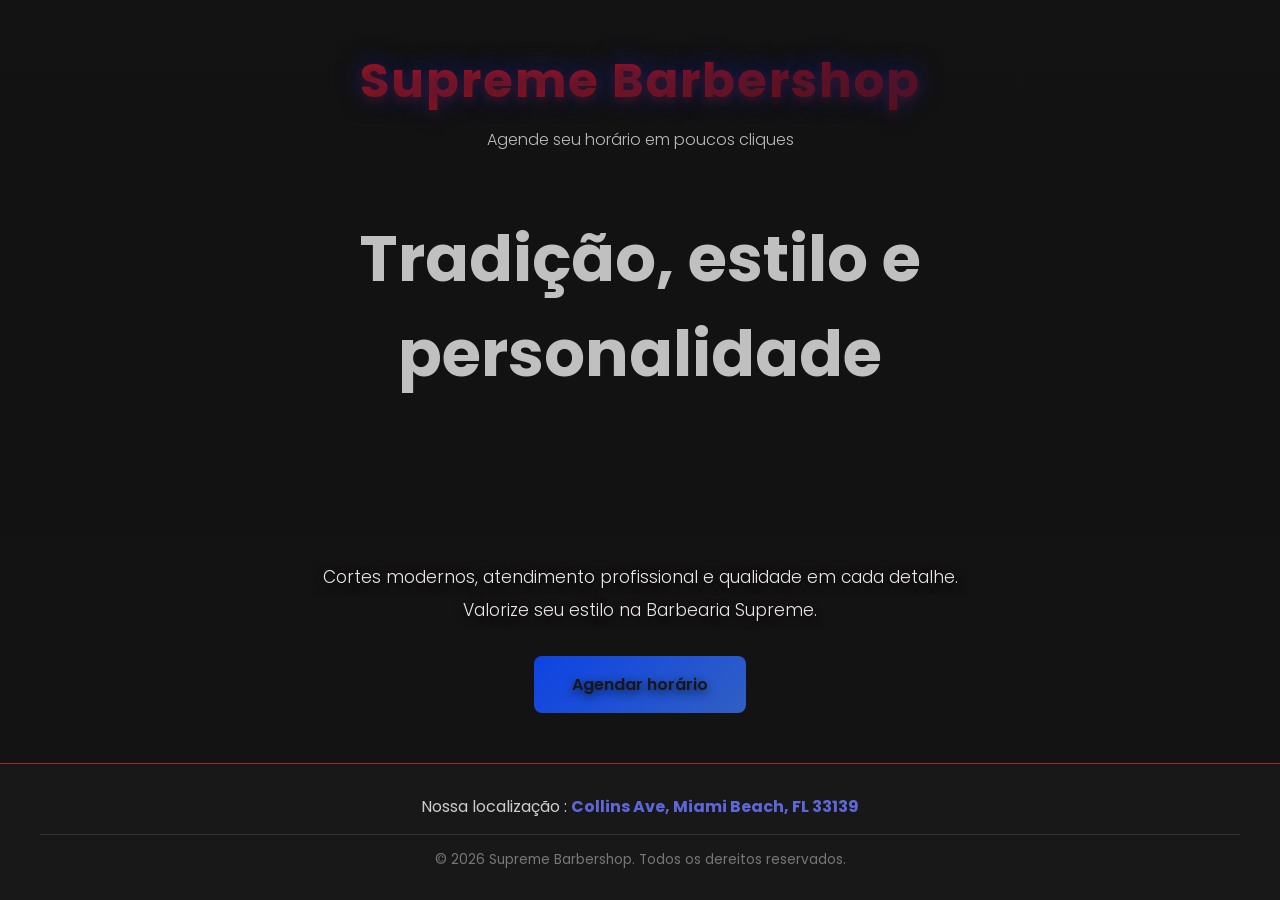
==== index.html @ 7e69fdf1 "color del body cambiado" ====
<!DOCTYPE html>
<html lang="pt-br">

<head>
    <meta charset="UTF-8">
    <meta name="viewport" content="width=device-width, initial-scale=1.0">
    <title>Supreme Barbershop</title>
    <link rel="preconnect" href="https://fonts.googleapis.com">
    <link rel="preconnect" href="https://fonts.gstatic.com" crossorigin>
    <link href="https://fonts.googleapis.com/css2?family=Poppins:wght@300;400;500;600;700&display=swap"
        rel="stylesheet">
     
    
    <style>

        * {
            margin: 0;
            padding: 0;
            box-sizing: border-box;
        }

        body {
            min-height: 100vh;
            font-family: 'Poppins', sans-serif;
           background-color:rgb(40, 40, 40);
        background-image: url('./assets/fondo-supremetlf.webp');
            background-size: cover;
            position: relative;
            display: flex;
            flex-direction: column;
        }

        
        body::before {
            content: "";
            position: absolute;
            inset: 0;
            background:
                linear-gradient(
                    to bottom,
                    rgba(0, 0, 0, 0.54),
                    rgba(0, 0, 0, 0.548),
                    rgba(0, 0, 0, 0.514)
                );
            z-index: 0;
        }

        

        header,
        main,
        footer {
            position: relative;
            z-index: 1;
        }

        
        header {
            text-align: center;
            padding: 25px 20px;
            top: 20px;
        }

         header h1 {
            font-size: clamp(2rem, 4vw, 3rem);
            font-weight: 700;
            letter-spacing: 2px;

  background: linear-gradient(
                135deg,
                #c01613 0%,
                #a41010 25%,
                #24060b 50%,
                #ca2626 75%,
                #631408 100%
            );

            -webkit-background-clip: text;
            -webkit-text-fill-color: transparent;
            background-clip: text;

            background-size: 200% auto;
            animation: brilhoMetalico 5s linear infinite;

            text-shadow:
                0 4px 10px rgba(74, 24, 24, 0.644),
                0 0 25px rgba(15, 38, 212, 0.502);

          
        }

        @keyframes brilhoMetalico {
            0% {
                background-position: 0% 50%;
            }

            50% {
                background-position: 100% 50%;
            }

            100% {
                background-position: 0% 50%;
            }
        }



        header p {
            margin-top: 10px;
            font-size: 1rem;
            color: #c2bcbcfb;
            font-weight: 300;
        }

        
        main {
            flex: 1;
            display: flex;
            justify-content: center;
            align-items: center;
            padding: 20px;
            top: 55px;
        }

        .card-apresentacao {
            width: 100%;
            max-width: 850px;

            text-align: center;

            display: flex;
            flex-direction: column;
            align-items: center;
        
            padding: 40px;

            text-shadow:
                0 3px 10px rgba(8, 8, 8, 0.733);

            animation: fadeUp 1s ease;
        }

        @keyframes fadeUp {
            from {
                opacity: 0;
                transform: translateY(30px);
            }

            to {
                opacity: 1;
                transform: translateY(0);
            }
        }

        h2{
      
        color: rgba(204, 204, 204, 0.936);
        
        z-index: 10;        
        
        }



.contenedor-posicion {
    width: 100%;
    display: flex;
    justify-content: center;
    
    
    margin-top: 6vh; 
}


.contenedor-posicion h2 {
    width: 90%;
    max-width: 800px;
    text-align: center;
    margin: 0;
    
    
    font-size: clamp(2.2rem, 5vw, 4rem); 
}

        

        
        .card-apresentacao p {
            max-width: 650px;

            font-size: 1.07rem;
            font-weight: 300;

            line-height: 1.9;

            color: rgb(238, 229, 229);

            margin-bottom: 30px;
        }

        
        .btn {
            display: inline-block;

            text-decoration: none;

            background: linear-gradient(
                135deg,
                #0e44e6fb,
                #305fc4
            );

            color: #181717;

            padding: 16px 38px;

            border-radius: 8px;

            font-size: 1rem;
            font-weight: 600;

            transition: .3s ease;
        }

        .btn:hover {
            transform: translateY(-4px);

            box-shadow:
                0 7px 30px rgba(202, 8, 95, 0.795);
        }

        
           
.footer-barberia {
  background-color: #1a1a1ac0; 
  color: #ffffff; 
  padding: 30px 20px; 
  text-align: center; 
  border-top: 1px solid #bc2d2dd3; 

}

.footer-content {
  max-width: 1200px;
  margin: 0 auto;
  display: flex;
  flex-direction: column; 
  gap: 15px; 
}


.footer-location {
  font-size: 1rem;
  margin: 0;
  color: #cccccc; 
}


.footer-location a {
  color: #646de7ee; 
  text-decoration: none; 
  font-weight: bold;
  transition: color 0.3s ease; 
}


.footer-location a:hover {
  color: #ffffff; 
  text-decoration: underline; 
}


.footer-rights {
  font-size: 0.85rem; 
  color: #777777; 
  margin: 0;
  border-top: 1px solid #333333; 
  padding-top: 15px; 
}

        

        @media (max-width: 768px) {

            header {
                padding: 20px 15px;
            }

            .card-apresentacao  {
                font-size: 2.3rem;
            }

           h2{
         
             font-size: 2.3rem;
            }
        

            .card-apresentacao p {
                font-size: .95rem;
                line-height: 1.8;
            }

            .btn {
                width: 100%;
                max-width: 280px;
            }
        }

       
        @media (max-width: 480px) {

            .card-apresentacao h2 {
                font-size: 1.9rem;
            }

            .card-apresentacao p {
                font-size: .92rem;
            }

            header p {
                font-size: .9rem;
            }
        }
    </style>
</head>

<body>

   

    <header>
        <h1>Supreme Barbershop</h1>
        <p>Agende seu horário em poucos cliques</p>
    </header>

   <div class="contenedor-posicion">
    <h2>Tradição, estilo e personalidade</h2>
</div>

    <main>

        <div class="card-apresentacao">

           

            <p>
                Cortes modernos, atendimento profissional e qualidade em cada detalhe. Valorize seu estilo na Barbearia Supreme.
            </p>

            <a href="index-agendamento.html" class="btn"> Agendar horário</a>

        </div>

    </main>

   <footer class="footer-barberia">
  <div class="footer-content">
    
    <p class="footer-location">
     Nossa localização : 
      <a href="https://maps.app.goo.gl/w9Q3JA3pLJuxtgeJ9" target="_blank" rel="noopener noreferrer">
        Collins Ave, Miami Beach, FL 33139
      </a>
    </p>
    
    
    <p class="footer-rights">
      &copy; 2026 Supreme Barbershop. Todos os dereitos reservados.
    </p>
  </div>
</footer>

</body>

</html>
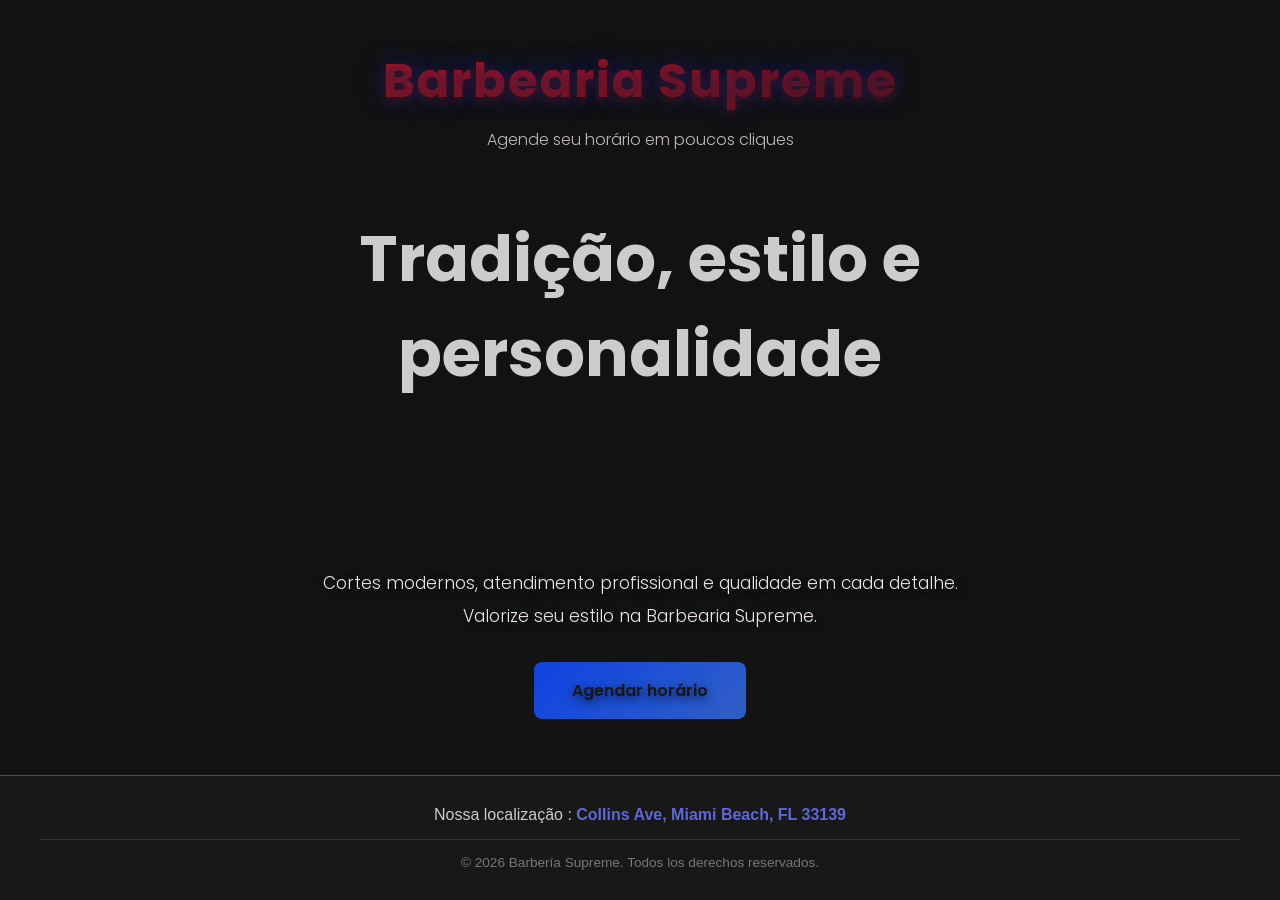
==== commit fa5b2781: "Atualiza o título da página para "Barbearia Supreme 1"" ====
--- a/index.html
+++ b/index.html
@@ -5,7 +5,7 @@
 <head>
     <meta charset="UTF-8">
     <meta name="viewport" content="width=device-width, initial-scale=1.0">
-    <title>Supreme Barbershop</title>
+    <title>Barbearia Supreme 1</title>
     <link rel="preconnect" href="https://fonts.googleapis.com">
     <link rel="preconnect" href="https://fonts.gstatic.com" crossorigin>
     <link href="https://fonts.googleapis.com/css2?family=Poppins:wght@300;400;500;600;700&display=swap"
@@ -31,7 +31,7 @@
             flex-direction: column;
         }
 
-        
+        /* Overlay elegante */
         body::before {
             content: "";
             position: absolute;
@@ -39,7 +39,7 @@
             background:
                 linear-gradient(
                     to bottom,
-                    rgba(0, 0, 0, 0.54),
+                    rgba(0, 0, 0, 0.55),
                     rgba(0, 0, 0, 0.548),
                     rgba(0, 0, 0, 0.514)
                 );
@@ -55,7 +55,7 @@
             z-index: 1;
         }
 
-        
+        /* HEADER */
         header {
             text-align: center;
             padding: 25px 20px;
@@ -113,7 +113,7 @@
             font-weight: 300;
         }
 
-        
+        /* CONTEÚDO PRINCIPAL */
         main {
             flex: 1;
             display: flex;
@@ -155,37 +155,37 @@
 
         h2{
       
-        color: rgba(204, 204, 204, 0.936);
+        color: rgb(204, 204, 204);
         
         z-index: 10;        
         
         }
 
 
-
+/* El contenedor fija el texto en el lugar exacto de tu imagen */
 .contenedor-posicion {
     width: 100%;
     display: flex;
     justify-content: center;
     
-    
-    margin-top: 6vh; 
-}
-
-
+    /* CONTROLADOR DE POSICIÓN: Ajusta este % si quieres moverlo más arriba o abajo */
+    margin-top: 6vh; /* Se adapta al alto de cualquier pantalla de celular o PC */
+}
+
+/* El h2 se adapta de tamaño para nunca desacomodarse */
 .contenedor-posicion h2 {
     width: 90%;
     max-width: 800px;
     text-align: center;
     margin: 0;
     
-    
+    /* TAMAÑO RESPONSIVO: Se encoge en celulares y crece en monitores solo */
     font-size: clamp(2.2rem, 5vw, 4rem); 
 }
 
         
 
-        
+        /* TEXTO */
         .card-apresentacao p {
             max-width: 650px;
 
@@ -199,7 +199,7 @@
             margin-bottom: 30px;
         }
 
-        
+        /* BOTÃO */
         .btn {
             display: inline-block;
 
@@ -230,57 +230,60 @@
                 0 7px 30px rgba(202, 8, 95, 0.795);
         }
 
-        
-           
+        /* FOOTER */
+        
+           /* Contenedor principal del footer */
 .footer-barberia {
-  background-color: #1a1a1ac0; 
-  color: #ffffff; 
-  padding: 30px 20px; 
-  text-align: center; 
-  border-top: 1px solid #bc2d2dd3; 
-
-}
-
+  background-color: #1a1a1ac0; /* Fondo oscuro elegante */
+  color: #ffffff; /* Texto blanco */
+  padding: 30px 20px; /* Espacio interno arriba/abajo y lados */
+  text-align: center; /* Centra todo el contenido */
+  font-family: 'Arial', sans-serif; /* Tipografía limpia */
+  border-top: 1px solid #bc2d2dd3; /* Línea dorada decorativa arriba */
+}
+
+/* Caja que centra y limita el ancho en pantallas grandes */
 .footer-content {
   max-width: 1200px;
   margin: 0 auto;
   display: flex;
-  flex-direction: column; 
-  gap: 15px; 
-}
-
-
+  flex-direction: column; /* Coloca un texto sobre el otro */
+  gap: 15px; /* Espacio de separación entre los dos textos */
+}
+
+/* Estilo para el texto de la ubicación */
 .footer-location {
   font-size: 1rem;
   margin: 0;
-  color: #cccccc; 
-}
-
-
+  color: #cccccc; /* Gris claro para que no compita con el enlace */
+}
+
+/* Estilo específico para el enlace de Google Maps */
 .footer-location a {
-  color: #646de7ee; 
-  text-decoration: none; 
+  color: #646de7ee; /* Color dorado para el enlace (estilo barbería) */
+  text-decoration: none; /* Quita el subrayado feo por defecto */
   font-weight: bold;
-  transition: color 0.3s ease; 
-}
-
-
+  transition: color 0.3s ease; /* Efecto suave al pasar el cursor */
+}
+
+/* Efecto cuando el cliente pasa el mouse por encima del enlace */
 .footer-location a:hover {
-  color: #ffffff; 
-  text-decoration: underline; 
-}
-
-
+  color: #ffffff; /* Cambia a blanco brillante */
+  text-decoration: underline; /* Aparece un subrayado elegante */
+}
+
+/* Estilo para los derechos reservados */
 .footer-rights {
-  font-size: 0.85rem; 
-  color: #777777; 
+  font-size: 0.85rem; /* Letra un poco más pequeña */
+  color: #777777; /* Gris oscuro discreto */
   margin: 0;
-  border-top: 1px solid #333333; 
-  padding-top: 15px; 
-}
-
-        
-
+  border-top: 1px solid #333333; /* Línea sutil de división */
+  padding-top: 15px; /* Espacio arriba de la línea */
+}
+
+        
+
+        /* TABLETS */
         @media (max-width: 768px) {
 
             header {
@@ -308,7 +311,7 @@
             }
         }
 
-       
+        /* CELULARES */
         @media (max-width: 480px) {
 
             .card-apresentacao h2 {
@@ -331,7 +334,7 @@
    
 
     <header>
-        <h1>Supreme Barbershop</h1>
+        <h1>Barbearia Supreme</h1>
         <p>Agende seu horário em poucos cliques</p>
     </header>
 
@@ -355,9 +358,10 @@
 
     </main>
 
+    <!-- FOOTER -->
    <footer class="footer-barberia">
   <div class="footer-content">
-    
+    <!-- Bloque de Ubicación -->
     <p class="footer-location">
      Nossa localização : 
       <a href="https://maps.app.goo.gl/w9Q3JA3pLJuxtgeJ9" target="_blank" rel="noopener noreferrer">
@@ -365,9 +369,9 @@
       </a>
     </p>
     
-    
+    <!-- Bloque de Derechos Reservados -->
     <p class="footer-rights">
-      &copy; 2026 Supreme Barbershop. Todos os dereitos reservados.
+      &copy; 2026 Barbería Supreme. Todos los derechos reservados.
     </p>
   </div>
 </footer>
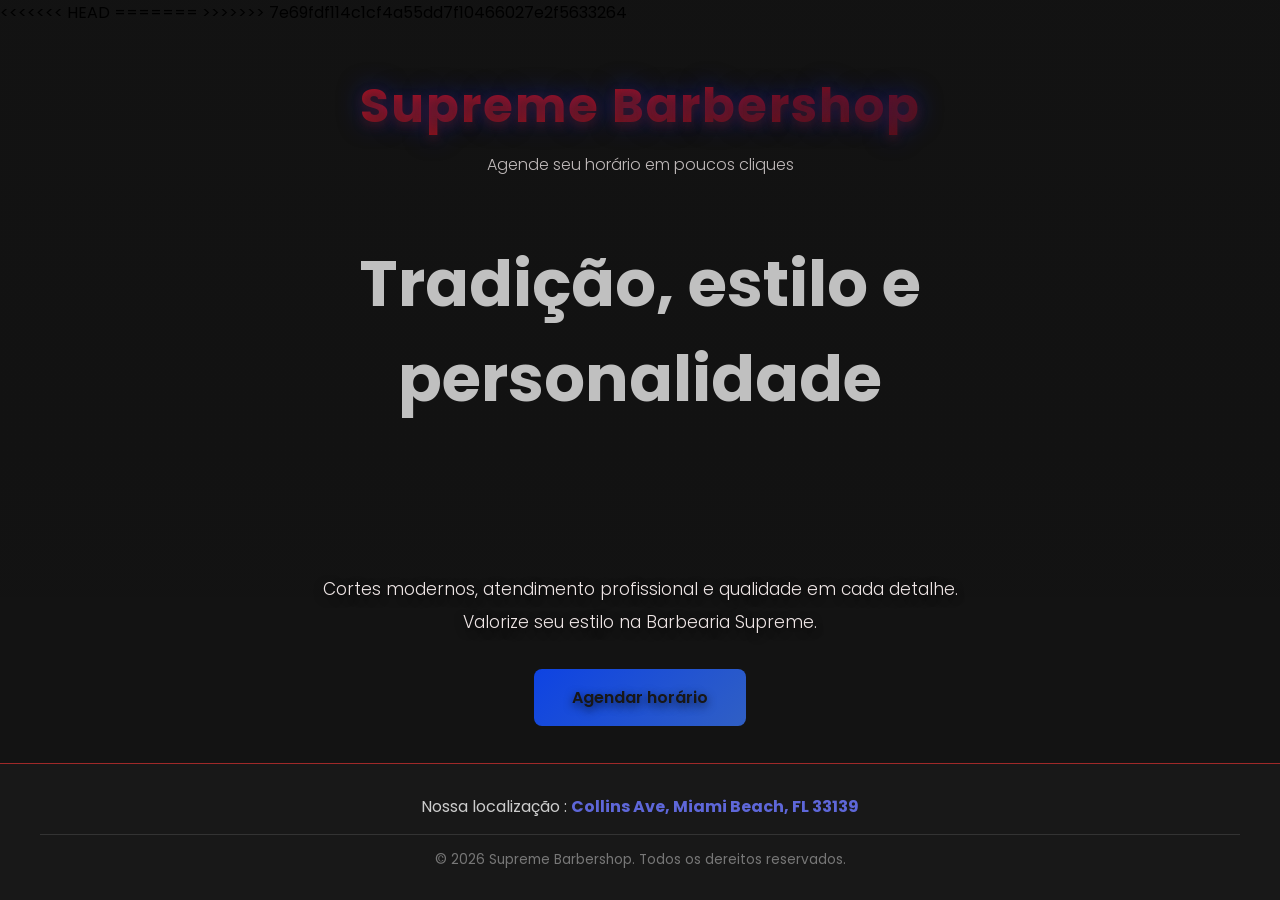
==== commit 8b552522: "Resolve conflitos de merge" ====
--- a/index.html
+++ b/index.html
@@ -5,7 +5,11 @@
 <head>
     <meta charset="UTF-8">
     <meta name="viewport" content="width=device-width, initial-scale=1.0">
+<<<<<<< HEAD
     <title>Barbearia Supreme 1</title>
+=======
+    <title>Supreme Barbershop</title>
+>>>>>>> 7e69fdf114c1cf4a55dd7f10466027e2f5633264
     <link rel="preconnect" href="https://fonts.googleapis.com">
     <link rel="preconnect" href="https://fonts.gstatic.com" crossorigin>
     <link href="https://fonts.googleapis.com/css2?family=Poppins:wght@300;400;500;600;700&display=swap"
@@ -31,7 +35,7 @@
             flex-direction: column;
         }
 
-        /* Overlay elegante */
+        
         body::before {
             content: "";
             position: absolute;
@@ -39,7 +43,7 @@
             background:
                 linear-gradient(
                     to bottom,
-                    rgba(0, 0, 0, 0.55),
+                    rgba(0, 0, 0, 0.54),
                     rgba(0, 0, 0, 0.548),
                     rgba(0, 0, 0, 0.514)
                 );
@@ -55,7 +59,7 @@
             z-index: 1;
         }
 
-        /* HEADER */
+        
         header {
             text-align: center;
             padding: 25px 20px;
@@ -113,7 +117,7 @@
             font-weight: 300;
         }
 
-        /* CONTEÚDO PRINCIPAL */
+        
         main {
             flex: 1;
             display: flex;
@@ -155,37 +159,37 @@
 
         h2{
       
-        color: rgb(204, 204, 204);
+        color: rgba(204, 204, 204, 0.936);
         
         z-index: 10;        
         
         }
 
 
-/* El contenedor fija el texto en el lugar exacto de tu imagen */
+
 .contenedor-posicion {
     width: 100%;
     display: flex;
     justify-content: center;
     
-    /* CONTROLADOR DE POSICIÓN: Ajusta este % si quieres moverlo más arriba o abajo */
-    margin-top: 6vh; /* Se adapta al alto de cualquier pantalla de celular o PC */
-}
-
-/* El h2 se adapta de tamaño para nunca desacomodarse */
+    
+    margin-top: 6vh; 
+}
+
+
 .contenedor-posicion h2 {
     width: 90%;
     max-width: 800px;
     text-align: center;
     margin: 0;
     
-    /* TAMAÑO RESPONSIVO: Se encoge en celulares y crece en monitores solo */
+    
     font-size: clamp(2.2rem, 5vw, 4rem); 
 }
 
         
 
-        /* TEXTO */
+        
         .card-apresentacao p {
             max-width: 650px;
 
@@ -199,7 +203,7 @@
             margin-bottom: 30px;
         }
 
-        /* BOTÃO */
+        
         .btn {
             display: inline-block;
 
@@ -230,60 +234,57 @@
                 0 7px 30px rgba(202, 8, 95, 0.795);
         }
 
-        /* FOOTER */
-        
-           /* Contenedor principal del footer */
+        
+           
 .footer-barberia {
-  background-color: #1a1a1ac0; /* Fondo oscuro elegante */
-  color: #ffffff; /* Texto blanco */
-  padding: 30px 20px; /* Espacio interno arriba/abajo y lados */
-  text-align: center; /* Centra todo el contenido */
-  font-family: 'Arial', sans-serif; /* Tipografía limpia */
-  border-top: 1px solid #bc2d2dd3; /* Línea dorada decorativa arriba */
-}
-
-/* Caja que centra y limita el ancho en pantallas grandes */
+  background-color: #1a1a1ac0; 
+  color: #ffffff; 
+  padding: 30px 20px; 
+  text-align: center; 
+  border-top: 1px solid #bc2d2dd3; 
+
+}
+
 .footer-content {
   max-width: 1200px;
   margin: 0 auto;
   display: flex;
-  flex-direction: column; /* Coloca un texto sobre el otro */
-  gap: 15px; /* Espacio de separación entre los dos textos */
-}
-
-/* Estilo para el texto de la ubicación */
+  flex-direction: column; 
+  gap: 15px; 
+}
+
+
 .footer-location {
   font-size: 1rem;
   margin: 0;
-  color: #cccccc; /* Gris claro para que no compita con el enlace */
-}
-
-/* Estilo específico para el enlace de Google Maps */
+  color: #cccccc; 
+}
+
+
 .footer-location a {
-  color: #646de7ee; /* Color dorado para el enlace (estilo barbería) */
-  text-decoration: none; /* Quita el subrayado feo por defecto */
+  color: #646de7ee; 
+  text-decoration: none; 
   font-weight: bold;
-  transition: color 0.3s ease; /* Efecto suave al pasar el cursor */
-}
-
-/* Efecto cuando el cliente pasa el mouse por encima del enlace */
+  transition: color 0.3s ease; 
+}
+
+
 .footer-location a:hover {
-  color: #ffffff; /* Cambia a blanco brillante */
-  text-decoration: underline; /* Aparece un subrayado elegante */
-}
-
-/* Estilo para los derechos reservados */
+  color: #ffffff; 
+  text-decoration: underline; 
+}
+
+
 .footer-rights {
-  font-size: 0.85rem; /* Letra un poco más pequeña */
-  color: #777777; /* Gris oscuro discreto */
+  font-size: 0.85rem; 
+  color: #777777; 
   margin: 0;
-  border-top: 1px solid #333333; /* Línea sutil de división */
-  padding-top: 15px; /* Espacio arriba de la línea */
-}
-
-        
-
-        /* TABLETS */
+  border-top: 1px solid #333333; 
+  padding-top: 15px; 
+}
+
+        
+
         @media (max-width: 768px) {
 
             header {
@@ -311,7 +312,7 @@
             }
         }
 
-        /* CELULARES */
+       
         @media (max-width: 480px) {
 
             .card-apresentacao h2 {
@@ -334,7 +335,7 @@
    
 
     <header>
-        <h1>Barbearia Supreme</h1>
+        <h1>Supreme Barbershop</h1>
         <p>Agende seu horário em poucos cliques</p>
     </header>
 
@@ -358,10 +359,9 @@
 
     </main>
 
-    <!-- FOOTER -->
    <footer class="footer-barberia">
   <div class="footer-content">
-    <!-- Bloque de Ubicación -->
+    
     <p class="footer-location">
      Nossa localização : 
       <a href="https://maps.app.goo.gl/w9Q3JA3pLJuxtgeJ9" target="_blank" rel="noopener noreferrer">
@@ -369,9 +369,9 @@
       </a>
     </p>
     
-    <!-- Bloque de Derechos Reservados -->
+    
     <p class="footer-rights">
-      &copy; 2026 Barbería Supreme. Todos los derechos reservados.
+      &copy; 2026 Supreme Barbershop. Todos os dereitos reservados.
     </p>
   </div>
 </footer>
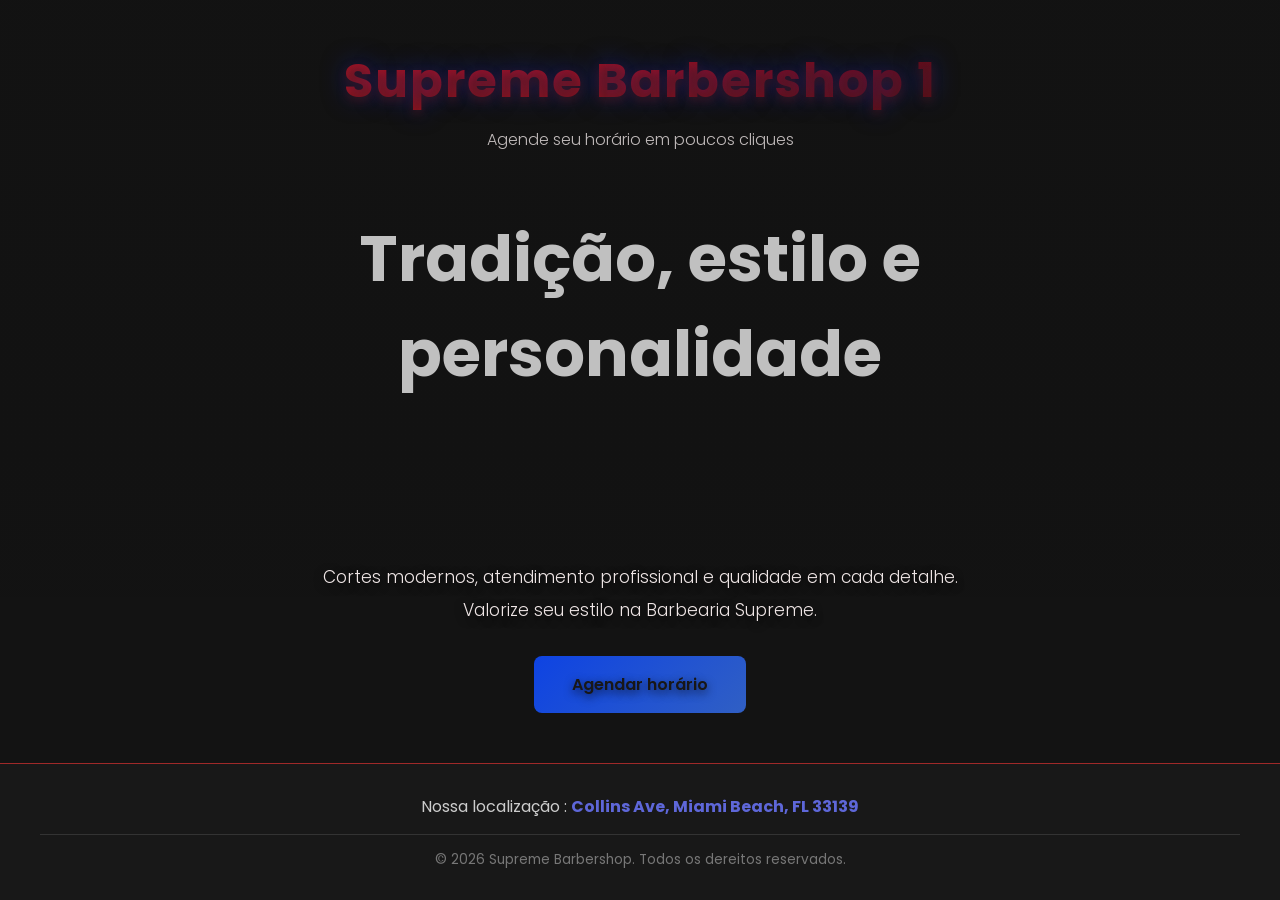
==== commit c6eafa84: "Atualiza o título da página para "Barbearia Supreme" e modifica o cabeçalho para "Supreme Barbershop" ====
--- a/index.html
+++ b/index.html
@@ -5,11 +5,7 @@
 <head>
     <meta charset="UTF-8">
     <meta name="viewport" content="width=device-width, initial-scale=1.0">
-<<<<<<< HEAD
-    <title>Barbearia Supreme 1</title>
-=======
-    <title>Supreme Barbershop</title>
->>>>>>> 7e69fdf114c1cf4a55dd7f10466027e2f5633264
+    <title>Barbearia Supreme </title>
     <link rel="preconnect" href="https://fonts.googleapis.com">
     <link rel="preconnect" href="https://fonts.gstatic.com" crossorigin>
     <link href="https://fonts.googleapis.com/css2?family=Poppins:wght@300;400;500;600;700&display=swap"
@@ -335,7 +331,7 @@
    
 
     <header>
-        <h1>Supreme Barbershop</h1>
+        <h1>Supreme Barbershop 1</h1>
         <p>Agende seu horário em poucos cliques</p>
     </header>
 
